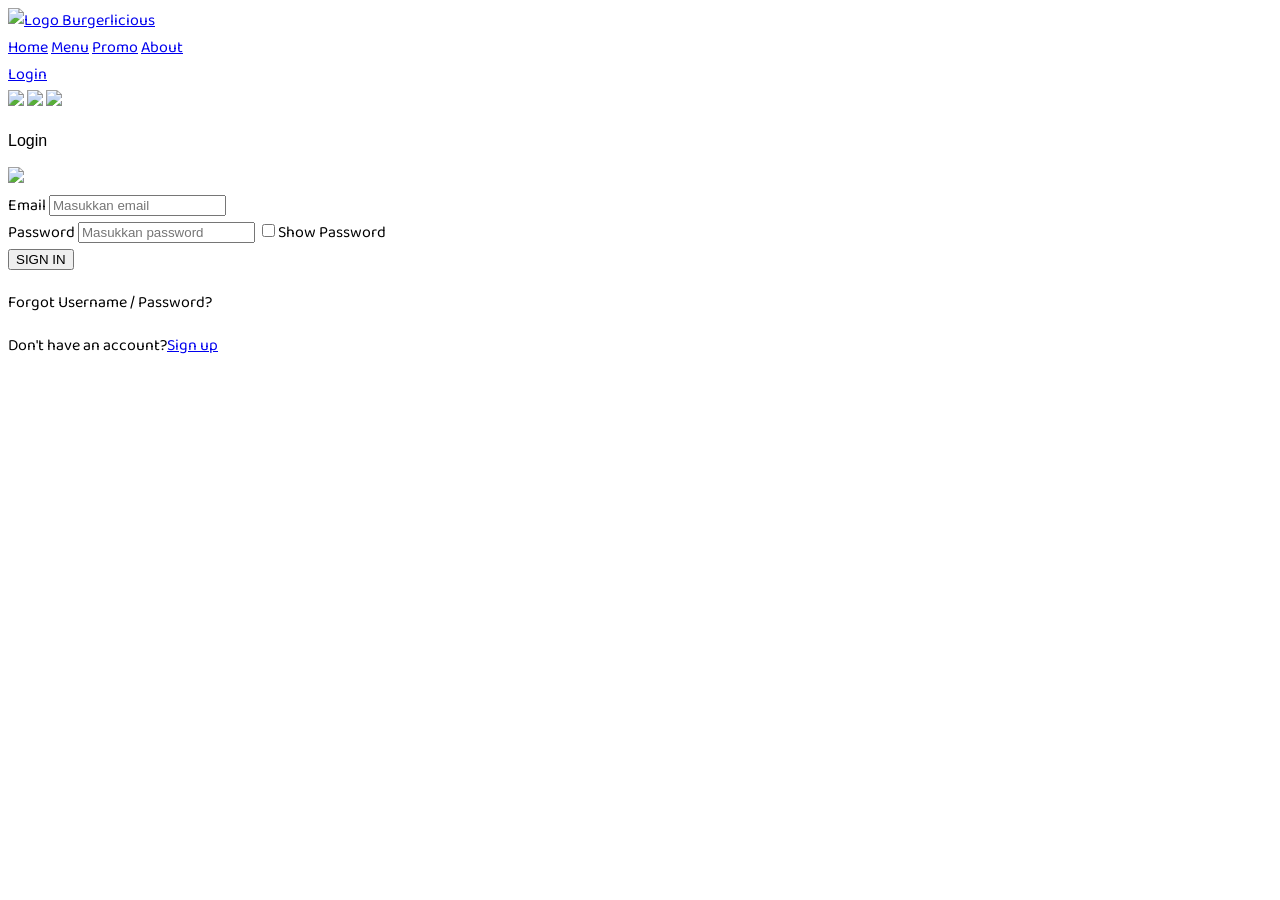
==== login.html @ 111d3f4a "tambah page login dan register" ====
<!DOCTYPE html>
<html lang="en">
<head>
    <meta charset="UTF-8">
    <meta name="viewport" content="width=\, initial-scale=1.0">
    <title>Login</title>
    <script src="https://cdn.jsdelivr.net/npm/@tailwindcss/browser@4"></script>

    <link rel="preconnect" href="https://fonts.googleapis.com">
    <link rel="preconnect" href="https://fonts.gstatic.com" crossorigin>
    <link href="https://fonts.googleapis.com/css2?family=Baloo+Bhaijaan&display=swap" rel="stylesheet">
    <link href="https://fonts.googleapis.com/css2?family=Baloo+Bhaijaan&family=Baloo+Bhaijaan+2:wght@400;500;600;700;800&display=swap" rel="stylesheet">
</head>

<body class="bg-[#FEBB19] h-screen overflow-hidden flex" style="font-family: 'Baloo Bhaijaan 2', sans-serif;">
    <!-- Navbar Header -->
    <header class="w-screen sticky bg-white md:fixed md:bg-transparent sm:bg-transparent z-50">
        <div class="mx-auto px-4 sm:px-6 lg:px-8 py-4 flex justify-between items-center">
            <a href="#" class="">
                <img class="h-15 w-15 rounded-full" src="assets/icon/Logo_Burgerlicious_square.png" alt="Logo Burgerlicious">
            </a>
            <nav class="hidden md:flex bg-white rounded-full">
                <a class="text-black hover:text-white hover:bg-[#8F0919] px-9 py-2.5 rounded-full transition-colors" href="#home">Home</a>
                <a class="text-black hover:text-white hover:bg-[#8F0919] px-9 py-2.5 rounded-full transition-colors" href="#menu">Menu</a>
                <a class="text-black hover:text-white hover:bg-[#8F0919] px-9 py-2.5 rounded-full transition-colors" href="#promo">Promo</a>
                <a class="text-black hover:text-white hover:bg-[#8F0919] px-9 py-2.5 rounded-full transition-colors" href="#about">About</a>
            </nav>
        
            <a class="text-black font-bold bg-[#FFAD5B] hover:shadow-2xl hover:brightness-125 py-3 px-7 rounded-full transition-all" href="login.html">Login</a>
        </div>
    </header>
    
    
    <!-- Foto kiri -->
    <div class="flex flex-col w-[600px] h-screen flex-shrink-0">
        <img src="assets/images/makan_burger.jpg" class="w-full h-1/3 object-cover">
        <img src="assets/images/burger_kentang.jpg" class="w-full h-1/3 object-cover">
        <img src="assets/images/minum_kopi.jpg" class="w-full h-1/3 object-cover">
    </div>

    <!-- Kotak login -->
    <div class="flex-1 flex items-center justify-center mt-15">
        <!-- Logo -->
        <div class="relative bg-white w-[440px] h-[540px] rounded-xl shadow-md">
            <p class="text-2xl text-center mt-25" style="font-family: 'Baloo Bhaijaan', sans-serif;">Login</p>
            <div class="absolute -top-9 left-1/2 -translate-x-1/2">
                <div class="w-20 h-20 bg-yellow-500 rounded-full border-10 border-white drop-shadow-[0_-6px_6px_rgba(0,0,0,0.2)] flex items-center justify-center overflow-hidden">
                    <img src="assets/icon/Logo_Burgerlicious_square.png" class="w-16 h-16 object-contain">
                </div>
            </div>
            <form class="mt-5 px-10 flex flex-col gap-5">
                <!-- FOrm email -->
                <div class="flex flex-col gap-2">
                    <label class="text-sm text-gray-700">Email</label>
                    <input type="email" placeholder="Masukkan email" class="text-sm px-4 py-3 rounded-sm border border-[#5D0303] focus:outline-none focus:ring-2 focus:ring-[#5D0303] focus:border-yellow-400 transition duration-200">
                </div>
                <!-- Form pass + show pass -->
                <div class="flex flex-col gap-2">
                    <label class="text-sm text-gray-700">Password</label>
                    <input type="password" placeholder="Masukkan password" class="text-sm px-4 py-3 rounded-sm border border-[#5D0303] focus:outline-none focus:ring-2 focus:ring-[#5D0303] focus:border-yellow-400 transition duration-200">
                    <label class="inline-flex items-center gap-2 mt-2 text-gray-700 text-sm cursor-pointer">
                    <input type="checkbox" id="showPassword" class="w-4 h-4 border border-gray-400 rounded focus:ring-2 focus:ring-[#5D0303]">Show Password</label>
                </div>
                <!-- Tombol sign in -->
                <button type="submit" class="mx-auto w-[100px] mt-2 bg-[#5D0303] text-white py-2 rounded-lg shadow-md transition duration-200">SIGN IN</button>
                <div class="flex flex-col gap-1 mt-2">
                    <p class="text-xs text-center">Forgot <span class="text-[#8F0919] cursor-pointer hover:underline">Username / Password?</span></p>
                    <p class="text-xs text-center">Don't have an account?<a href="register.html" class="text-[#8F0919] hover:underline ml-1">Sign up</a></p>
                </div>
            </form>
        </div>
    </div>
</body>
</html>
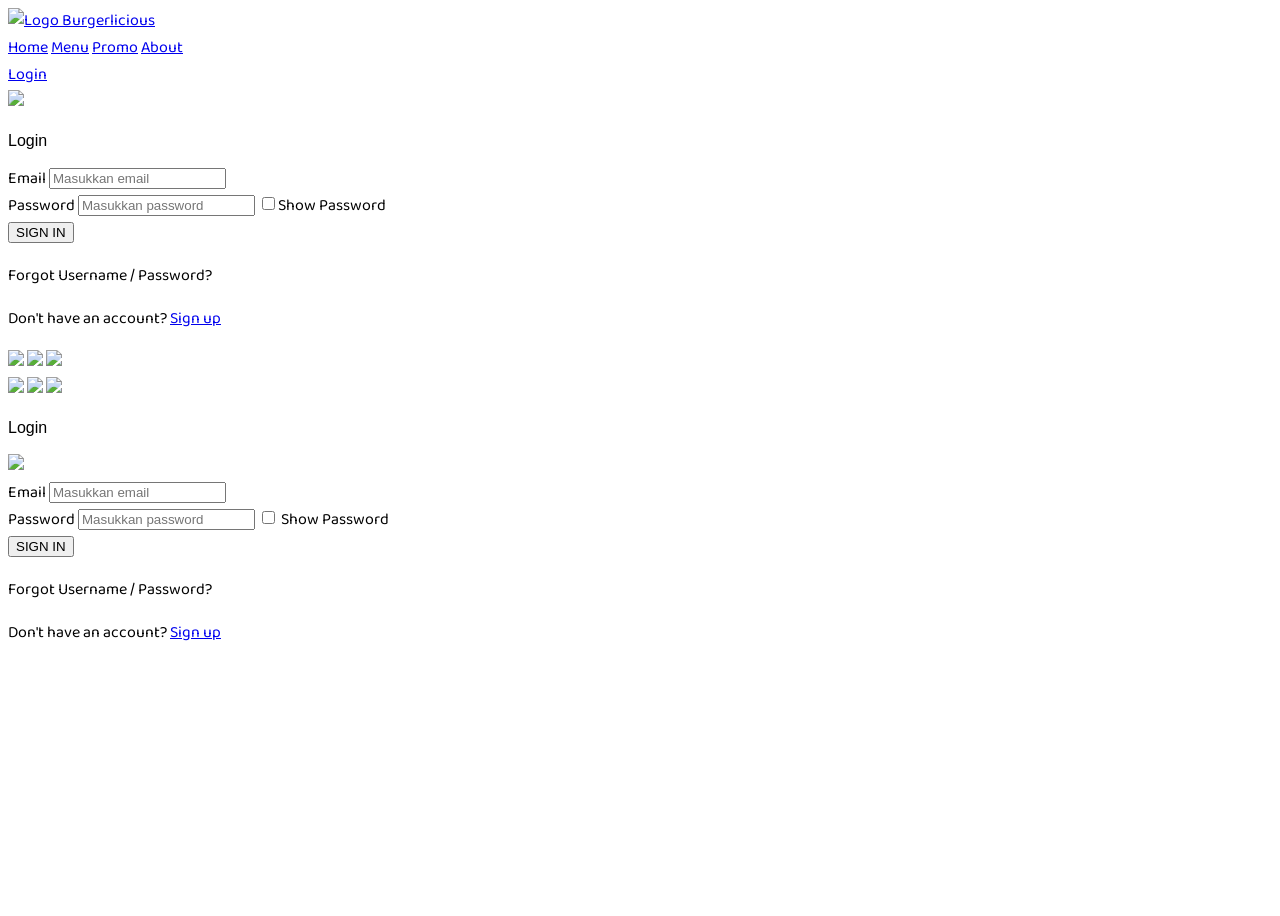
==== commit e2eba11a: "responsive mobile" ====
--- a/login.html
+++ b/login.html
@@ -2,73 +2,153 @@
 <html lang="en">
 <head>
     <meta charset="UTF-8">
-    <meta name="viewport" content="width=\, initial-scale=1.0">
+    <meta name="viewport" content="width=device-width, initial-scale=1.0">
     <title>Login</title>
     <script src="https://cdn.jsdelivr.net/npm/@tailwindcss/browser@4"></script>
-
     <link rel="preconnect" href="https://fonts.googleapis.com">
     <link rel="preconnect" href="https://fonts.gstatic.com" crossorigin>
-    <link href="https://fonts.googleapis.com/css2?family=Baloo+Bhaijaan&display=swap" rel="stylesheet">
     <link href="https://fonts.googleapis.com/css2?family=Baloo+Bhaijaan&family=Baloo+Bhaijaan+2:wght@400;500;600;700;800&display=swap" rel="stylesheet">
+
+    <style>
+        body {
+            font-family: 'Baloo Bhaijaan 2', sans-serif;
+        }
+
+        @media (max-width: 767px) {
+            body {
+                overflow-y: auto;
+                min-height: 100svh;
+            }
+        }
+
+        @media (min-width: 768px) {
+            body {
+                overflow: hidden;
+                height: 100vh;
+            }
+        }
+    </style>
 </head>
 
-<body class="bg-[#FEBB19] h-screen overflow-hidden flex" style="font-family: 'Baloo Bhaijaan 2', sans-serif;">
+<body class="bg-[#FEBB19]">
+
     <!-- Navbar Header -->
-    <header class="w-screen sticky bg-white md:fixed md:bg-transparent sm:bg-transparent z-50">
-        <div class="mx-auto px-4 sm:px-6 lg:px-8 py-4 flex justify-between items-center">
-            <a href="#" class="">
-                <img class="h-15 w-15 rounded-full" src="assets/icon/Logo_Burgerlicious_square.png" alt="Logo Burgerlicious">
+    <header class="w-full sticky top-0 z-50 bg-white md:bg-transparent md:fixed">
+        <div class="mx-auto px-4 sm:px-6 lg:px-8 py-3 flex justify-between items-center">
+            <a href="#">
+                <img class="h-12 w-12 rounded-full" src="assets/icon/Logo_Burgerlicious_square.png" alt="Logo Burgerlicious">
             </a>
+
             <nav class="hidden md:flex bg-white rounded-full">
-                <a class="text-black hover:text-white hover:bg-[#8F0919] px-9 py-2.5 rounded-full transition-colors" href="#home">Home</a>
+                <a class="text-black hover:text-white hover:bg-[#8F0919] px-9 py-2.5 rounded-full transition-colors" href="index.html">Home</a>
                 <a class="text-black hover:text-white hover:bg-[#8F0919] px-9 py-2.5 rounded-full transition-colors" href="#menu">Menu</a>
                 <a class="text-black hover:text-white hover:bg-[#8F0919] px-9 py-2.5 rounded-full transition-colors" href="#promo">Promo</a>
                 <a class="text-black hover:text-white hover:bg-[#8F0919] px-9 py-2.5 rounded-full transition-colors" href="#about">About</a>
             </nav>
-        
-            <a class="text-black font-bold bg-[#FFAD5B] hover:shadow-2xl hover:brightness-125 py-3 px-7 rounded-full transition-all" href="login.html">Login</a>
+
+            <a class="text-black font-bold bg-[#FFAD5B] hover:shadow-2xl hover:brightness-125 py-2.5 px-6 rounded-full transition-all text-sm md:text-base" href="login.html">Login</a>
         </div>
     </header>
-    
-    
-    <!-- Foto kiri -->
-    <div class="flex flex-col w-[600px] h-screen flex-shrink-0">
-        <img src="assets/images/makan_burger.jpg" class="w-full h-1/3 object-cover">
-        <img src="assets/images/burger_kentang.jpg" class="w-full h-1/3 object-cover">
-        <img src="assets/images/minum_kopi.jpg" class="w-full h-1/3 object-cover">
-    </div>
 
-    <!-- Kotak login -->
-    <div class="flex-1 flex items-center justify-center mt-15">
-        <!-- Logo -->
-        <div class="relative bg-white w-[440px] h-[540px] rounded-xl shadow-md">
-            <p class="text-2xl text-center mt-25" style="font-family: 'Baloo Bhaijaan', sans-serif;">Login</p>
-            <div class="absolute -top-9 left-1/2 -translate-x-1/2">
-                <div class="w-20 h-20 bg-yellow-500 rounded-full border-10 border-white drop-shadow-[0_-6px_6px_rgba(0,0,0,0.2)] flex items-center justify-center overflow-hidden">
+
+    <!-- MOBILE -->
+    <div class="md:hidden flex flex-col items-center px-5 py-10">
+        <!-- Login  -->
+        <div class="relative bg-white w-full max-w-sm rounded-2xl shadow-lg mt-10 pb-8">
+            <!-- Logo-->
+            <div class="absolute -top-10 left-1/2 -translate-x-1/2">
+                <div class="w-20 h-20 bg-yellow-500 rounded-full border-[6px] border-white drop-shadow-[0_-4px_6px_rgba(0,0,0,0.2)] flex items-center justify-center overflow-hidden">
                     <img src="assets/icon/Logo_Burgerlicious_square.png" class="w-16 h-16 object-contain">
                 </div>
             </div>
-            <form class="mt-5 px-10 flex flex-col gap-5">
-                <!-- FOrm email -->
-                <div class="flex flex-col gap-2">
+
+            <p class="text-2xl text-center mt-14" style="font-family: 'Baloo Bhaijaan', sans-serif;">Login</p>
+
+            <div class="mt-4 px-7 flex flex-col gap-4">
+                <!-- Email -->
+                <div class="flex flex-col gap-1.5">
                     <label class="text-sm text-gray-700">Email</label>
-                    <input type="email" placeholder="Masukkan email" class="text-sm px-4 py-3 rounded-sm border border-[#5D0303] focus:outline-none focus:ring-2 focus:ring-[#5D0303] focus:border-yellow-400 transition duration-200">
+                    <input type="email" placeholder="Masukkan email"
+                        class="text-sm px-4 py-3 rounded-md border border-[#5D0303] focus:outline-none focus:ring-2 focus:ring-[#5D0303] focus:border-yellow-400 transition duration-200">
                 </div>
-                <!-- Form pass + show pass -->
-                <div class="flex flex-col gap-2">
+
+                <!-- Password -->
+                <div class="flex flex-col gap-1.5">
                     <label class="text-sm text-gray-700">Password</label>
-                    <input type="password" placeholder="Masukkan password" class="text-sm px-4 py-3 rounded-sm border border-[#5D0303] focus:outline-none focus:ring-2 focus:ring-[#5D0303] focus:border-yellow-400 transition duration-200">
-                    <label class="inline-flex items-center gap-2 mt-2 text-gray-700 text-sm cursor-pointer">
-                    <input type="checkbox" id="showPassword" class="w-4 h-4 border border-gray-400 rounded focus:ring-2 focus:ring-[#5D0303]">Show Password</label>
+                    <input type="password" id="passwordMobile" placeholder="Masukkan password"
+                        class="text-sm px-4 py-3 rounded-md border border-[#5D0303] focus:outline-none focus:ring-2 focus:ring-[#5D0303] focus:border-yellow-400 transition duration-200">
+                    <label class="inline-flex items-center gap-2 mt-1 text-gray-700 text-sm cursor-pointer"><input type="checkbox" id="showPasswordMobile" class="w-4 h-4 border border-gray-400 rounded focus:ring-2 focus:ring-[#5D0303]"onchange="document.getElementById('passwordMobile').type = this.checked ? 'text' : 'password'">Show Password</label>
                 </div>
-                <!-- Tombol sign in -->
-                <button type="submit" class="mx-auto w-[100px] mt-2 bg-[#5D0303] text-white py-2 rounded-lg shadow-md transition duration-200">SIGN IN</button>
-                <div class="flex flex-col gap-1 mt-2">
+
+                <!-- Submit -->
+                <button type="button" class="mx-auto w-[120px] mt-2 bg-[#5D0303] text-white py-2.5 rounded-xl shadow-md hover:bg-[#8F0919] transition duration-200 font-semibold tracking-wide">SIGN IN</button>
+
+                <div class="flex flex-col gap-1 mt-1">
                     <p class="text-xs text-center">Forgot <span class="text-[#8F0919] cursor-pointer hover:underline">Username / Password?</span></p>
-                    <p class="text-xs text-center">Don't have an account?<a href="register.html" class="text-[#8F0919] hover:underline ml-1">Sign up</a></p>
+                    <p class="text-xs text-center">Don't have an account? <a href="register.html" class="text-[#8F0919] hover:underline">Sign up</a></p>
                 </div>
-            </form>
+            </div>
+        </div>
+
+        <!-- Foto kiri-->
+        <div class="grid grid-cols-3 gap-2 mt-8 w-full max-w-sm rounded-2xl overflow-hidden">
+            <img src="assets/images/makan_burger.jpg" class="w-full h-28 object-cover rounded-lg">
+            <img src="assets/images/burger_kentang.jpg" class="w-full h-28 object-cover rounded-lg">
+            <img src="assets/images/minum_kopi.jpg" class="w-full h-28 object-cover rounded-lg">
         </div>
     </div>
+
+
+    <!-- Website -->
+    <div class="hidden md:flex h-screen">
+        <!-- Foto kiri -->
+        <div class="flex flex-col w-[600px] flex-shrink-0 h-screen">
+            <img src="assets/images/makan_burger.jpg" class="w-full h-1/3 object-cover">
+            <img src="assets/images/burger_kentang.jpg" class="w-full h-1/3 object-cover">
+            <img src="assets/images/minum_kopi.jpg" class="w-full h-1/3 object-cover">
+        </div>
+
+        <!-- Login -->
+        <div class="flex-1 flex items-center justify-center mt-15">
+            <div class="relative bg-white w-[440px] h-[540px] rounded-xl shadow-md">
+                <p class="text-2xl text-center mt-25" style="font-family: 'Baloo Bhaijaan', sans-serif;">Login</p>
+                <div class="absolute -top-9 left-1/2 -translate-x-1/2">
+                    <div class="w-20 h-20 bg-yellow-500 rounded-full border-10 border-white drop-shadow-[0_-6px_6px_rgba(0,0,0,0.2)] flex items-center justify-center overflow-hidden">
+                        <img src="assets/icon/Logo_Burgerlicious_square.png" class="w-16 h-16 object-contain">
+                    </div>
+                </div>
+                <div class="mt-5 px-10 flex flex-col gap-5">
+                    <!-- Email -->
+                    <div class="flex flex-col gap-2">
+                        <label class="text-sm text-gray-700">Email</label>
+                        <input type="email" placeholder="Masukkan email"
+                            class="text-sm px-4 py-3 rounded-sm border border-[#5D0303] focus:outline-none focus:ring-2 focus:ring-[#5D0303] focus:border-yellow-400 transition duration-200">
+                    </div>
+                    <!-- Password -->
+                    <div class="flex flex-col gap-2">
+                        <label class="text-sm text-gray-700">Password</label>
+                        <input type="password" id="passwordDesktop" placeholder="Masukkan password"
+                            class="text-sm px-4 py-3 rounded-sm border border-[#5D0303] focus:outline-none focus:ring-2 focus:ring-[#5D0303] focus:border-yellow-400 transition duration-200">
+                        <label class="inline-flex items-center gap-2 mt-2 text-gray-700 text-sm cursor-pointer">
+                            <input type="checkbox"
+                                class="w-4 h-4 border border-gray-400 rounded focus:ring-2 focus:ring-[#5D0303]"
+                                onchange="document.getElementById('passwordDesktop').type = this.checked ? 'text' : 'password'">
+                            Show Password
+                        </label>
+                    </div>
+                    <!-- Submit -->
+                    <button type="button"
+                        class="mx-auto w-[100px] mt-2 bg-[#5D0303] text-white py-2 rounded-lg shadow-md hover:bg-[#8F0919] transition duration-200">
+                        SIGN IN
+                    </button>
+                    <div class="flex flex-col gap-1 mt-2">
+                        <p class="text-xs text-center">Forgot <span class="text-[#8F0919] cursor-pointer hover:underline">Username / Password?</span></p>
+                        <p class="text-xs text-center">Don't have an account? <a href="register.html" class="text-[#8F0919] hover:underline ml-1">Sign up</a></p>
+                    </div>
+                </div>
+            </div>
+        </div>
+    </div>
+
 </body>
-</html>+</html>
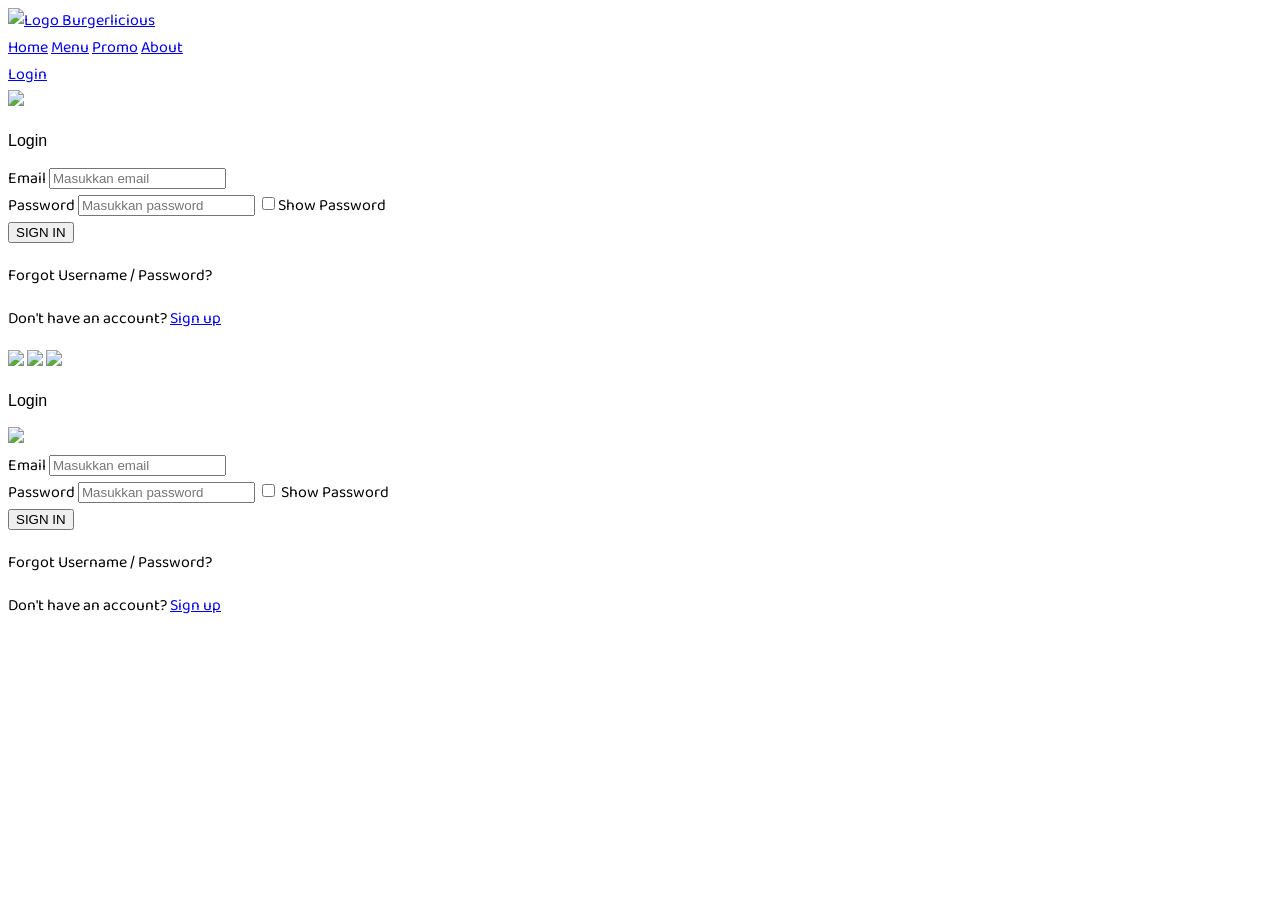
==== commit 8892d472: "hapus foto di login mobile" ====
--- a/login.html
+++ b/login.html
@@ -89,13 +89,6 @@
                 </div>
             </div>
         </div>
-
-        <!-- Foto kiri-->
-        <div class="grid grid-cols-3 gap-2 mt-8 w-full max-w-sm rounded-2xl overflow-hidden">
-            <img src="assets/images/makan_burger.jpg" class="w-full h-28 object-cover rounded-lg">
-            <img src="assets/images/burger_kentang.jpg" class="w-full h-28 object-cover rounded-lg">
-            <img src="assets/images/minum_kopi.jpg" class="w-full h-28 object-cover rounded-lg">
-        </div>
     </div>
 
 
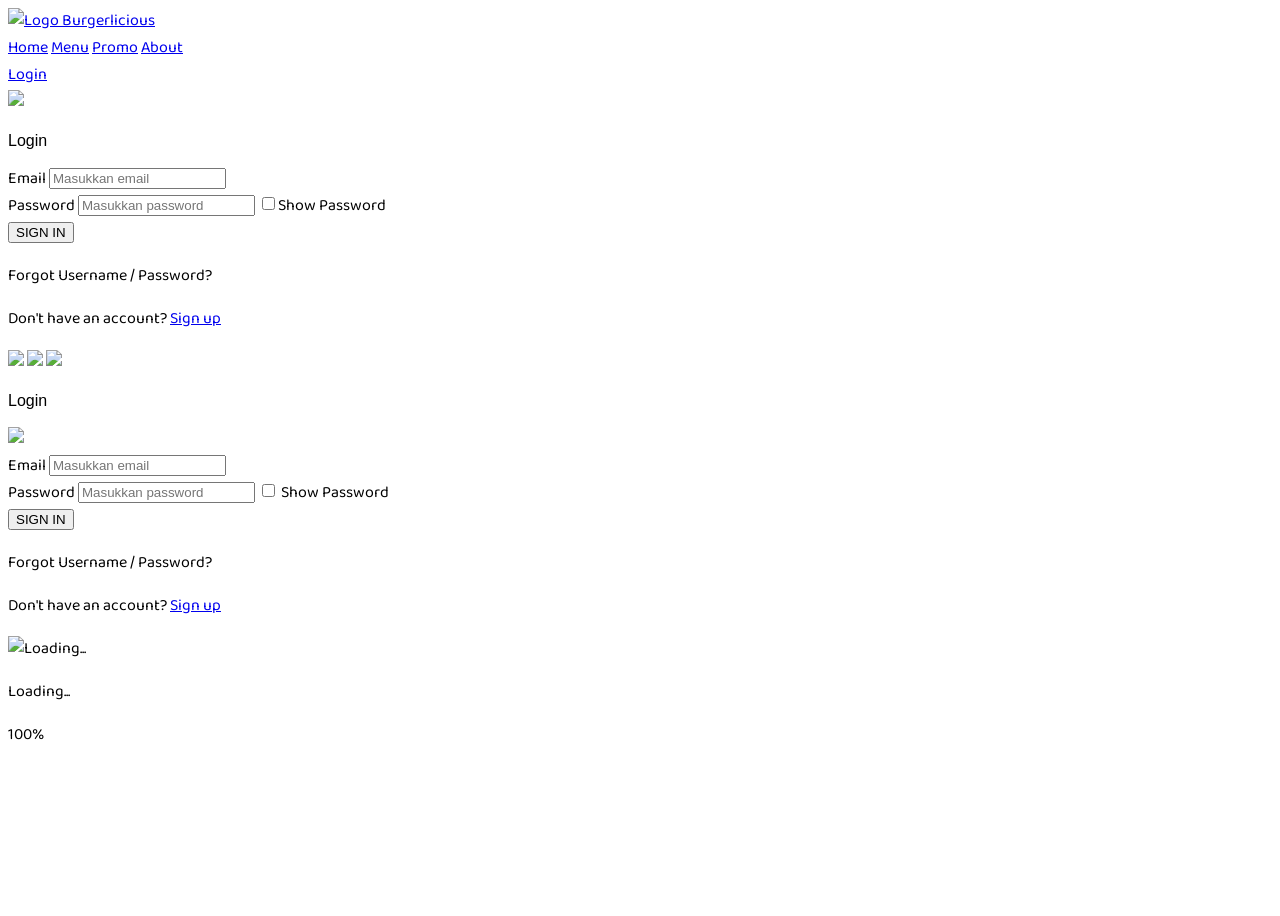
==== commit 9bf161b4: "ubah dikit" ====
--- a/login.html
+++ b/login.html
@@ -5,6 +5,9 @@
     <meta name="viewport" content="width=device-width, initial-scale=1.0">
     <title>Login</title>
     <script src="https://cdn.jsdelivr.net/npm/@tailwindcss/browser@4"></script>
+    <link rel="stylesheet" href="loading.css">
+    <link rel="preload" href="assets/icon/wired-lineal-1927-food-truck-hover-pinch.gif" as="image">
+
     <link rel="preconnect" href="https://fonts.googleapis.com">
     <link rel="preconnect" href="https://fonts.gstatic.com" crossorigin>
     <link href="https://fonts.googleapis.com/css2?family=Baloo+Bhaijaan&family=Baloo+Bhaijaan+2:wght@400;500;600;700;800&display=swap" rel="stylesheet">
@@ -46,7 +49,7 @@
                 <a class="text-black hover:text-white hover:bg-[#8F0919] px-9 py-2.5 rounded-full transition-colors" href="#about">About</a>
             </nav>
 
-            <a class="text-black font-bold bg-[#FFAD5B] hover:shadow-2xl hover:brightness-125 py-2.5 px-6 rounded-full transition-all text-sm md:text-base" href="login.html">Login</a>
+            <a class=" bg-white text-black hover:bg-[#8F0919] hover:text-white hover:shadow-2xl py-2.5 px-6 rounded-full transition-all duration-300 text-sm md:text-base" href="login.html">Login</a>
         </div>
     </header>
 
@@ -142,6 +145,6 @@
             </div>
         </div>
     </div>
-
+    <script src="loading.js"></script>
 </body>
 </html>
